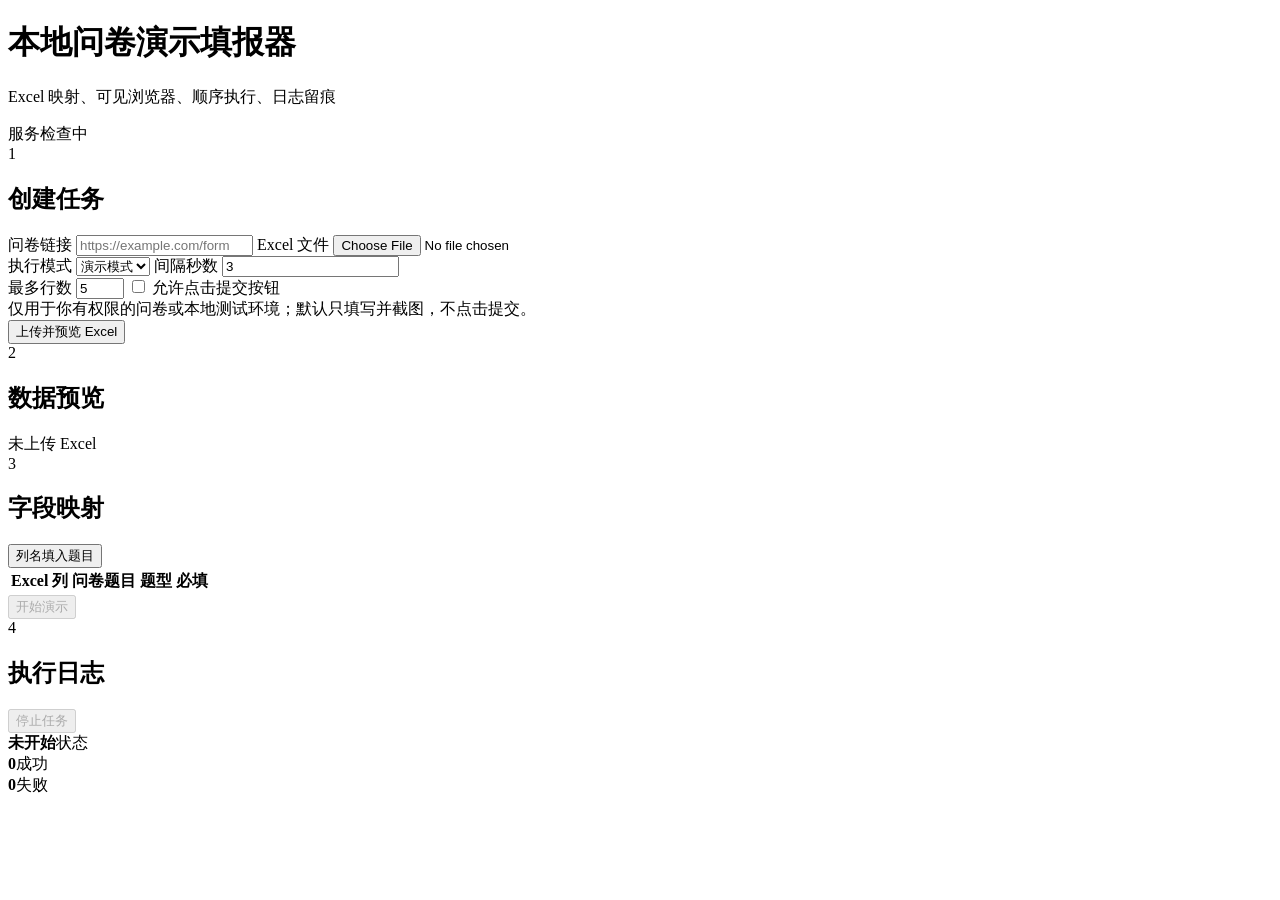
==== src/main/resources/static/index.html @ bbc2e5f7 "Initial commit" ====
<!doctype html>
<html lang="zh-CN">
<head>
    <meta charset="UTF-8">
    <meta name="viewport" content="width=device-width, initial-scale=1.0">
    <title>本地问卷演示填报器</title>
    <link rel="stylesheet" href="/styles.css">
</head>
<body>
<div class="app-shell">
    <header class="topbar">
        <div>
            <h1>本地问卷演示填报器</h1>
            <p>Excel 映射、可见浏览器、顺序执行、日志留痕</p>
        </div>
        <div class="status-pill" id="healthStatus">服务检查中</div>
    </header>

    <main class="workspace">
        <section class="panel setup-panel">
            <div class="panel-header">
                <span class="step">1</span>
                <h2>创建任务</h2>
            </div>
            <label class="field">
                <span>问卷链接</span>
                <input id="questionnaireUrl" type="url" placeholder="https://example.com/form">
            </label>
            <label class="field">
                <span>Excel 文件</span>
                <input id="excelFile" type="file" accept=".xlsx,.xls">
            </label>
            <div class="grid two">
                <label class="field">
                    <span>执行模式</span>
                    <select id="executionMode">
                        <option value="DEMO">演示模式</option>
                        <option value="AUTO">自动模式</option>
                    </select>
                </label>
                <label class="field">
                    <span>间隔秒数</span>
                    <input id="intervalSeconds" type="number" min="2" value="3">
                </label>
            </div>
            <div class="grid two">
                <label class="field">
                    <span>最多行数</span>
                    <input id="maxRows" type="number" min="1" max="50" value="5">
                </label>
                <label class="field checkbox-field">
                    <input id="submitEnabled" type="checkbox">
                    <span>允许点击提交按钮</span>
                </label>
            </div>
            <div class="notice">仅用于你有权限的问卷或本地测试环境；默认只填写并截图，不点击提交。</div>
            <button id="uploadButton" class="primary-button">上传并预览 Excel</button>
        </section>

        <section class="panel preview-panel">
            <div class="panel-header">
                <span class="step">2</span>
                <h2>数据预览</h2>
            </div>
            <div id="workbookSummary" class="empty-state">未上传 Excel</div>
            <div class="table-wrap">
                <table id="previewTable"></table>
            </div>
        </section>

        <section class="panel mapping-panel">
            <div class="panel-header with-actions">
                <div>
                    <span class="step">3</span>
                    <h2>字段映射</h2>
                </div>
                <button id="copyHeaderButton" class="secondary-button">列名填入题目</button>
            </div>
            <div class="table-wrap">
                <table id="mappingTable">
                    <thead>
                    <tr>
                        <th>Excel 列</th>
                        <th>问卷题目</th>
                        <th>题型</th>
                        <th>必填</th>
                    </tr>
                    </thead>
                    <tbody></tbody>
                </table>
            </div>
            <button id="startButton" class="primary-button" disabled>开始演示</button>
        </section>

        <section class="panel logs-panel">
            <div class="panel-header with-actions">
                <div>
                    <span class="step">4</span>
                    <h2>执行日志</h2>
                </div>
                <button id="cancelButton" class="secondary-button" disabled>停止任务</button>
            </div>
            <div class="metrics">
                <div><strong id="statusValue">未开始</strong><span>状态</span></div>
                <div><strong id="completedValue">0</strong><span>成功</span></div>
                <div><strong id="failedValue">0</strong><span>失败</span></div>
            </div>
            <div id="logList" class="log-list"></div>
        </section>
    </main>
</div>
<script src="/app.js"></script>
</body>
</html>
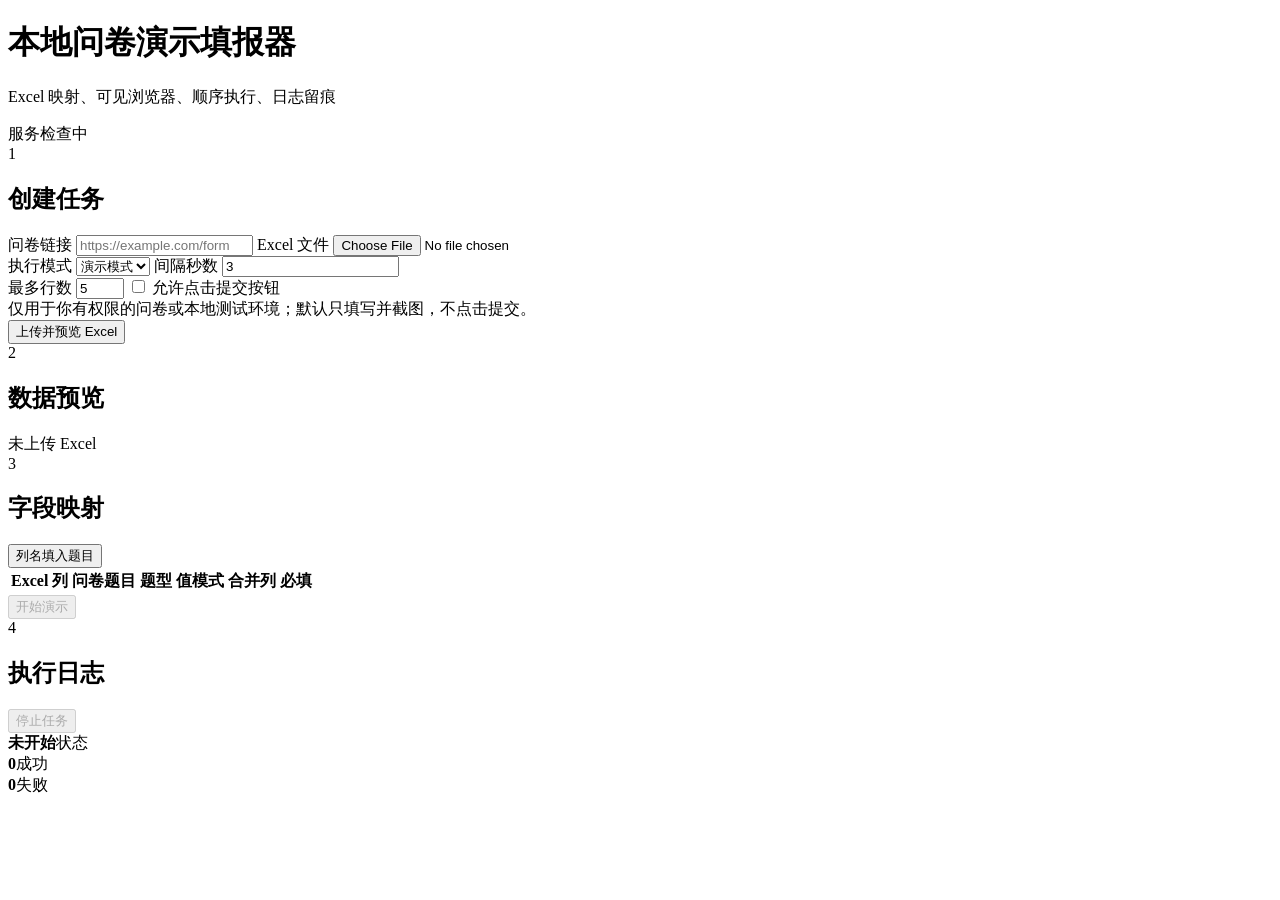
==== commit 38b704f7: "Fix WJX automation mapping and submission flow" ====
--- a/src/main/resources/static/index.html
+++ b/src/main/resources/static/index.html
@@ -83,6 +83,8 @@
                         <th>Excel 列</th>
                         <th>问卷题目</th>
                         <th>题型</th>
+                        <th>值模式</th>
+                        <th>合并列</th>
                         <th>必填</th>
                     </tr>
                     </thead>
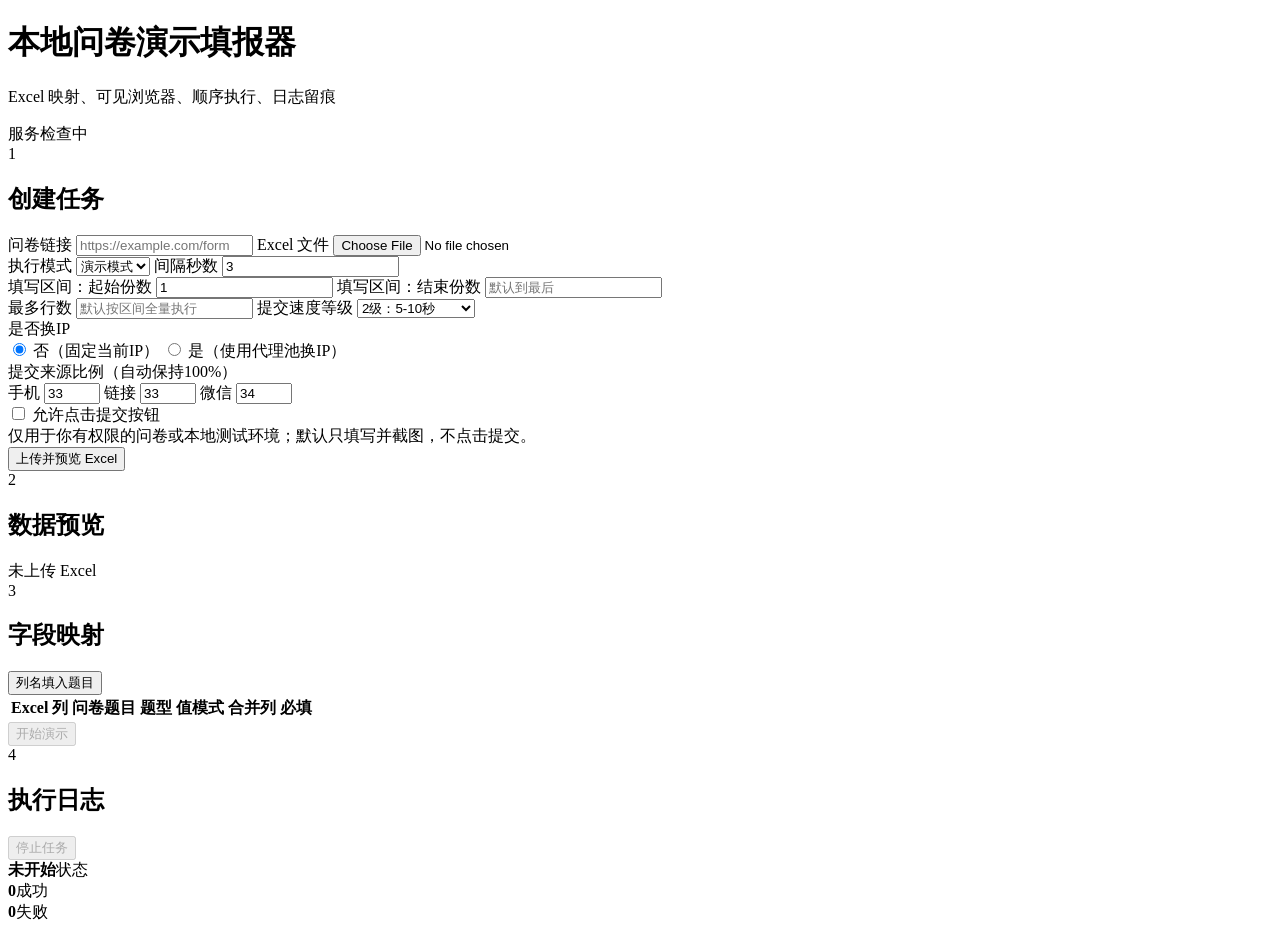
==== commit 52eaf74f: "Update automation proxy and captcha support" ====
--- a/src/main/resources/static/index.html
+++ b/src/main/resources/static/index.html
@@ -45,9 +45,70 @@
             </div>
             <div class="grid two">
                 <label class="field">
+                    <span>填写区间：起始份数</span>
+                    <input id="startRow" type="number" min="1" value="1">
+                </label>
+                <label class="field">
+                    <span>填写区间：结束份数</span>
+                    <input id="endRow" type="number" min="1" placeholder="默认到最后">
+                </label>
+            </div>
+            <div class="grid two">
+                <label class="field">
                     <span>最多行数</span>
-                    <input id="maxRows" type="number" min="1" max="50" value="5">
+                    <input id="maxRows" type="number" min="1" placeholder="默认按区间全量执行">
                 </label>
+                <label class="field">
+                    <span>提交速度等级</span>
+                    <select id="speedLevel">
+                        <option value="2">2级：5-10秒</option>
+                        <option value="3">3级：10-30秒</option>
+                        <option value="4">4级：30-60秒</option>
+                        <option value="5">5级：60-120秒</option>
+                        <option value="6">6级：120-300秒</option>
+                        <option value="7">7级：180-360秒</option>
+                        <option value="8">8级：240-400秒</option>
+                        <option value="11">11级：10-60秒</option>
+                        <option value="12">12级：10-120秒</option>
+                        <option value="13">13级：10-180秒</option>
+                        <option value="14">14级：10-240秒</option>
+                        <option value="15">15级：10-300秒</option>
+                        <option value="16">16级：10-360秒</option>
+                        <option value="17">17级：10-420秒</option>
+                        <option value="21">21级：60-120秒</option>
+                        <option value="22">22级：60-180秒</option>
+                        <option value="23">23级：60-240秒</option>
+                        <option value="24">24级：60-300秒</option>
+                        <option value="25">25级：60-360秒</option>
+                        <option value="26">26级：60-420秒</option>
+                    </select>
+                </label>
+            </div>
+            <div class="field">
+                <span>是否换IP</span>
+                <div class="radio-group">
+                    <label><input type="radio" name="changeIp" value="false" checked> 否（固定当前IP）</label>
+                    <label><input type="radio" name="changeIp" value="true"> 是（使用代理池换IP）</label>
+                </div>
+            </div>
+            <div class="field">
+                <span>提交来源比例（自动保持100%）</span>
+                <div class="grid three">
+                    <label class="ratio-field">
+                        <span>手机</span>
+                        <input id="sourceRatioMobile" type="number" min="0" max="100" value="33">
+                    </label>
+                    <label class="ratio-field">
+                        <span>链接</span>
+                        <input id="sourceRatioLink" type="number" min="0" max="100" value="33">
+                    </label>
+                    <label class="ratio-field">
+                        <span>微信</span>
+                        <input id="sourceRatioWechat" type="number" min="0" max="100" value="34">
+                    </label>
+                </div>
+            </div>
+            <div class="grid two">
                 <label class="field checkbox-field">
                     <input id="submitEnabled" type="checkbox">
                     <span>允许点击提交按钮</span>
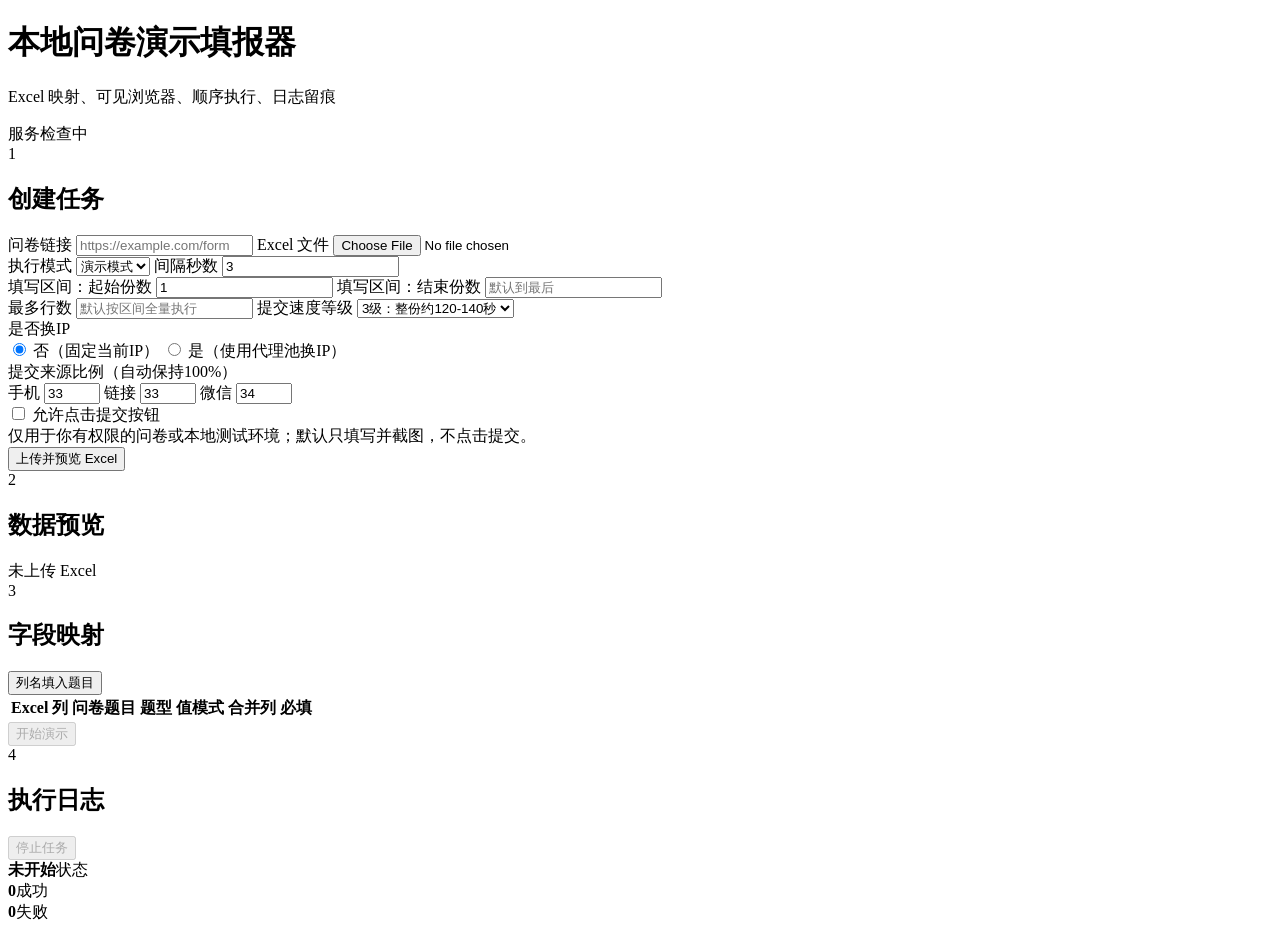
==== commit 3537e92a: "Update questionnaire automation flow" ====
--- a/src/main/resources/static/index.html
+++ b/src/main/resources/static/index.html
@@ -61,26 +61,12 @@
                 <label class="field">
                     <span>提交速度等级</span>
                     <select id="speedLevel">
-                        <option value="2">2级：5-10秒</option>
-                        <option value="3">3级：10-30秒</option>
-                        <option value="4">4级：30-60秒</option>
-                        <option value="5">5级：60-120秒</option>
-                        <option value="6">6级：120-300秒</option>
-                        <option value="7">7级：180-360秒</option>
-                        <option value="8">8级：240-400秒</option>
-                        <option value="11">11级：10-60秒</option>
-                        <option value="12">12级：10-120秒</option>
-                        <option value="13">13级：10-180秒</option>
-                        <option value="14">14级：10-240秒</option>
-                        <option value="15">15级：10-300秒</option>
-                        <option value="16">16级：10-360秒</option>
-                        <option value="17">17级：10-420秒</option>
-                        <option value="21">21级：60-120秒</option>
-                        <option value="22">22级：60-180秒</option>
-                        <option value="23">23级：60-240秒</option>
-                        <option value="24">24级：60-300秒</option>
-                        <option value="25">25级：60-360秒</option>
-                        <option value="26">26级：60-420秒</option>
+                        <option value="1">1级：整份约60-90秒</option>
+                        <option value="2">2级：整份约90-120秒</option>
+                        <option value="3" selected>3级：整份约120-140秒</option>
+                        <option value="4">4级：整份约140-160秒</option>
+                        <option value="5">5级：整份约160-180秒</option>
+                        <option value="6">6级：整份约180-200秒</option>
                     </select>
                 </label>
             </div>
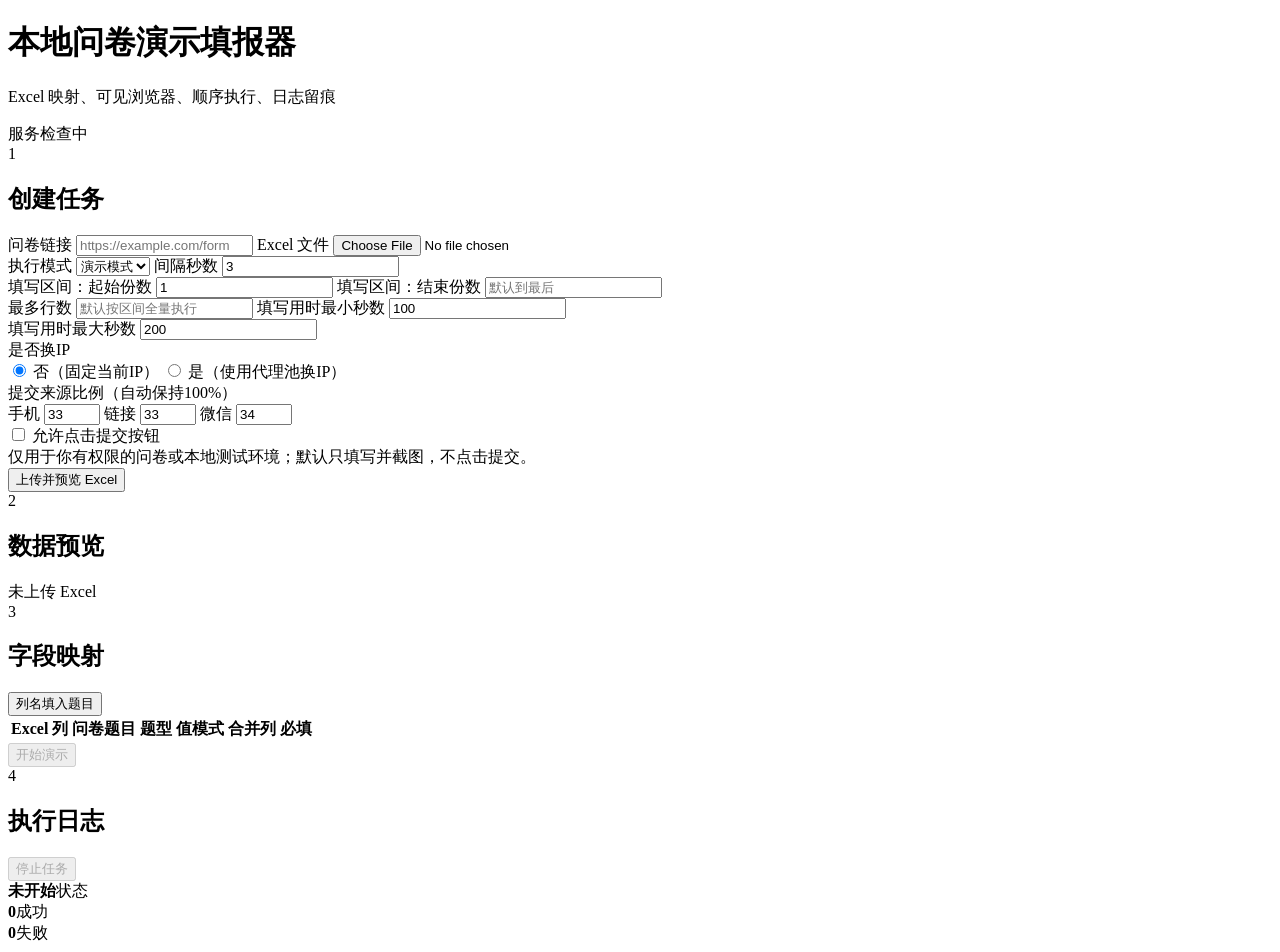
==== commit 102b9dc8: "Improve questionnaire automation handling" ====
--- a/src/main/resources/static/index.html
+++ b/src/main/resources/static/index.html
@@ -59,15 +59,14 @@
                     <input id="maxRows" type="number" min="1" placeholder="默认按区间全量执行">
                 </label>
                 <label class="field">
-                    <span>提交速度等级</span>
-                    <select id="speedLevel">
-                        <option value="1">1级：整份约60-90秒</option>
-                        <option value="2">2级：整份约90-120秒</option>
-                        <option value="3" selected>3级：整份约120-140秒</option>
-                        <option value="4">4级：整份约140-160秒</option>
-                        <option value="5">5级：整份约160-180秒</option>
-                        <option value="6">6级：整份约180-200秒</option>
-                    </select>
+                    <span>填写用时最小秒数</span>
+                    <input id="fillDurationMinSeconds" type="number" min="1" value="100">
+                </label>
+            </div>
+            <div class="grid two">
+                <label class="field">
+                    <span>填写用时最大秒数</span>
+                    <input id="fillDurationMaxSeconds" type="number" min="1" value="200">
                 </label>
             </div>
             <div class="field">
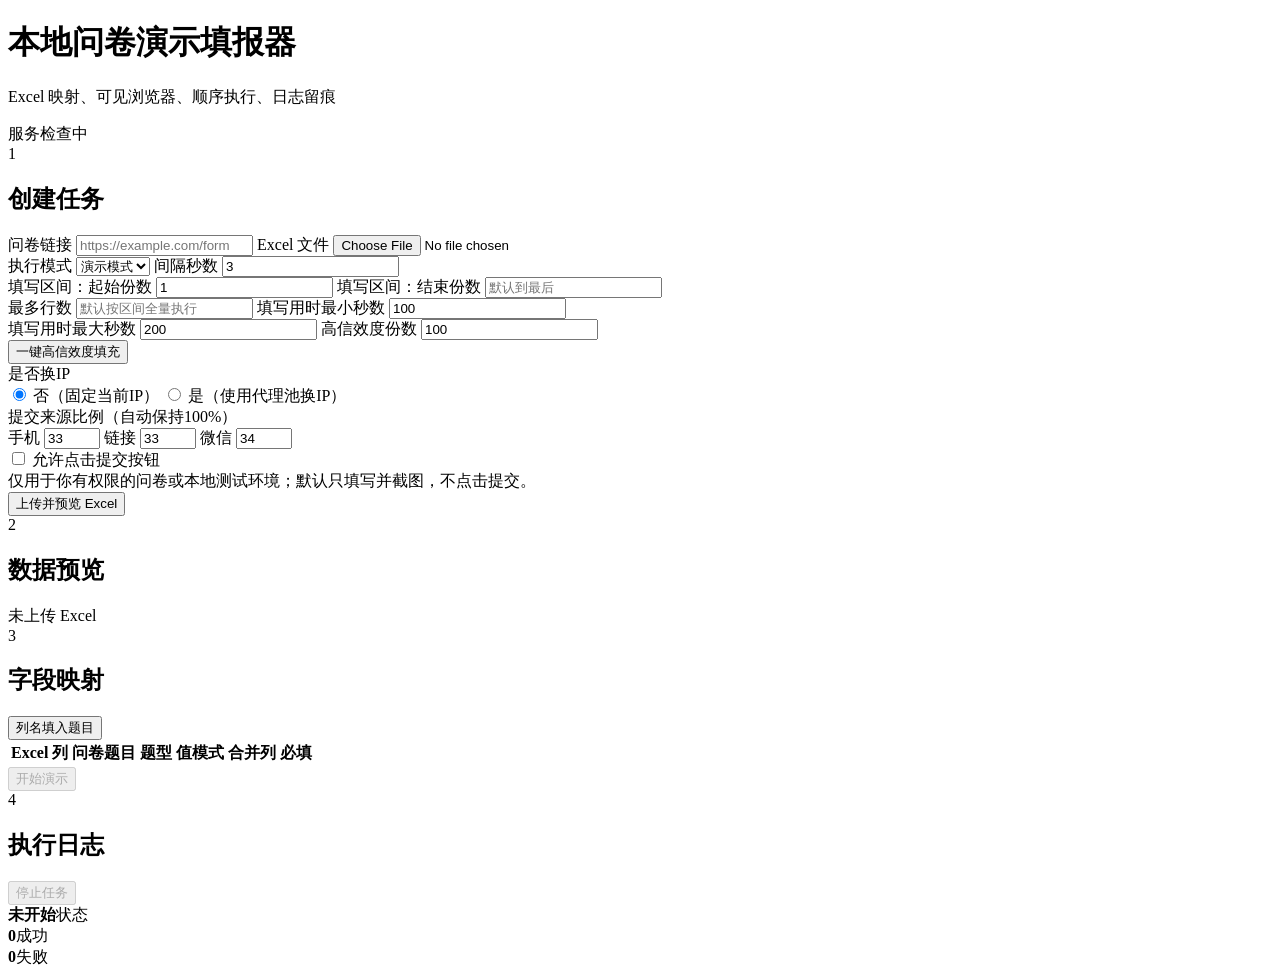
==== commit 5f7bf7c0: "加完信效度" ====
--- a/src/main/resources/static/index.html
+++ b/src/main/resources/static/index.html
@@ -68,6 +68,13 @@
                     <span>填写用时最大秒数</span>
                     <input id="fillDurationMaxSeconds" type="number" min="1" value="200">
                 </label>
+                <label class="field">
+                    <span>高信效度份数</span>
+                    <input id="highAlphaCount" type="number" min="1" value="100">
+                </label>
+            </div>
+            <div class="action-row">
+                <button id="highAlphaButton" class="secondary-button">一键高信效度填充</button>
             </div>
             <div class="field">
                 <span>是否换IP</span>
